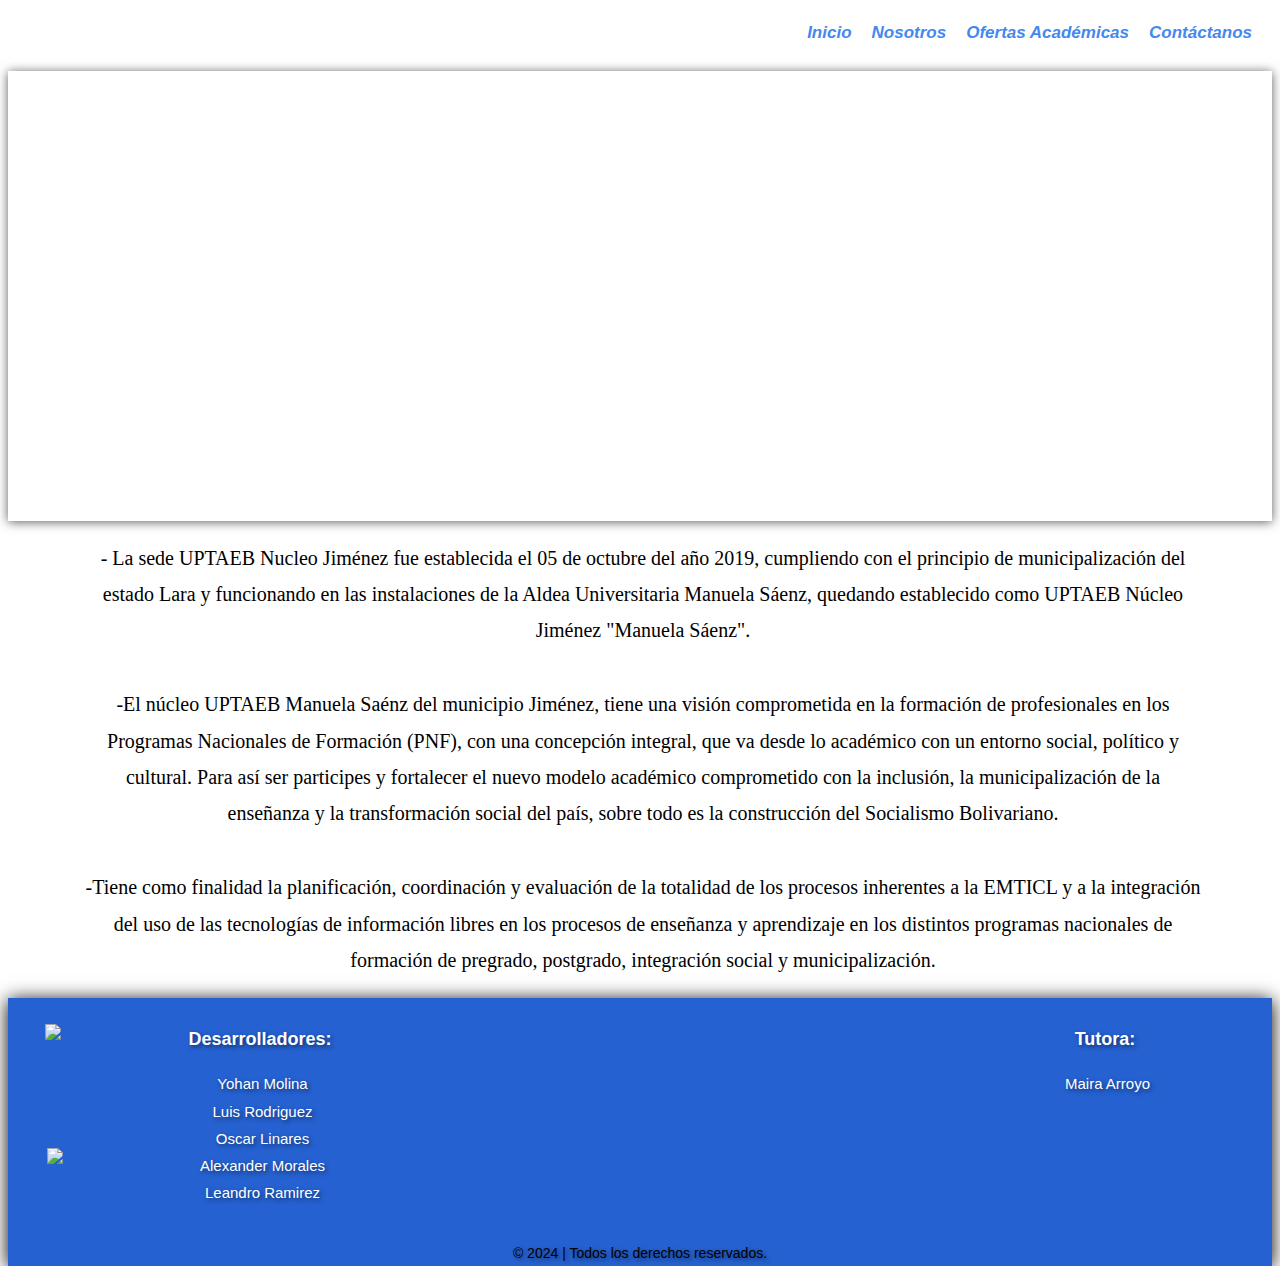
==== about.html @ 74e93ced "Add files via upload" ====
<!DOCTYPE html>
<html lang="en">

    <!-- Basic -->
    <meta charset="utf-8">
    <meta http-equiv="X-UA-Compatible" content="IE=edge">   
   
    <!-- Mobile Metas -->
    <meta name="viewport" content="width=device-width, initial-scale=1">
 
     <!-- Site Metas -->
    <title>UPTAEB- ALDEA UNIVERSITARIA “MANUELA SÁENZ"</title>  
    <meta name="keywords" content="">
    <meta name="description" content="">
    <meta name="author" content="">

    <!-- Site Icons -->
    <link rel="shortcut icon" href="images/favicon.ico" type="image/x-icon" />
    <link rel="apple-touch-icon" href="images/apple-touch-icon.png">
    <script src="https://kit.fontawesome.com/eb496ab1a0.js" crossorigin="anonymous"></script>

    
    <!-- Site CSS -->
    <link rel="stylesheet" href="styles.css">
   

</head>
<body class="host_version"> 

<!-- Start header -->  
    <header>  
        <input class="header__checkbox" type="checkbox" id="open-menu">   
        <label for="open-menu" class="header__open-nav-button" role="button">=</label>  
        <nav class="header__nav">  
            <div class="container-fluid">  
                <a class="navbar-brand" href="index.html">  
                    <img class="logo1" src="images/logo.png" alt="" />  
                    <div class="logo2">  
                        <img class="logo2" src="images/logo2.jpg" alt="">  
                    </div>  
                </a>  
                <ul class="header__nav-list">  
                    <li class="header__nav-item"><a href="index.html" title="Inicio">Inicio</a></li>  
                    <li class="header__nav-item"><a href="about.html" title="Nosotros">Nosotros</a></li>  
                    <li class="header__nav-item">  
                        <a href="#"  title="Ofertas Académicas">Ofertas Académicas</a>  
                        <ul class="dropdown">  
                            <li><a class="dropdown-item dropdown-item1" href="pnf-deporte.html" title="PNF Deporte">PNF Deporte</a></li>  
                            <li><a class="dropdown-item dropdown-item2" href="pnf-informatica.html" title="PNF Informática">PNF Informática</a></li>  
                            <li><a class="dropdown-item dropdown-item3" href="pnf-administracion.html" title="PNF Administración">PNF Administración</a></li> 
                            <li><a class="dropdown-item dropdown-item4" href="pnf-agroalimentacion.html" title="PNF Agroalimentación">PNF Agroalimentación</a></li>
                            <li><a class="dropdown-item dropdown-item5" href="pnf-contaduria.html" title="PNF Contaduría Pública">PNF Contaduría Pública</a></li>
                        </ul>  
                    </li>  
                    <li class="header__nav-item"><a href="contact.html" title="Contáctanos">Contáctanos</a></li>
                </ul>  
            </div>  
        </nav>  
        <div class="logo1-cel">  
            <a class="navbar-brand" href="index.html">
            <img class="logo1-cel" src="images/logo.png" alt="" />
            </a>
        </div>    
    </header>  
    <!-- End header -->


<!-- banner -->
<section class="banner6 ">
    <div class="banner-content">
</div>
</section>


<!-- perfil egresado -->
<section class="nosotros">
    <div class="nosotros-content">
        <img class="icono-book-nosotros" src="images/icono book.png" alt="">
        <p>- La sede UPTAEB Nucleo Jiménez fue establecida el 05 de octubre del año 2019, cumpliendo con el principio de municipalización del estado Lara y funcionando en las instalaciones de la Aldea Universitaria 
            Manuela Sáenz, quedando establecido como UPTAEB Núcleo Jiménez "Manuela Sáenz".
        </p>
        <img class="imgbanner" src="images/banner7.jpg" alt="">
        <img class="icono-book-nosotros" src="images/icono book.png" alt="">
         <p>-El núcleo UPTAEB Manuela Saénz del municipio Jiménez, tiene una visión comprometida en la formación de profesionales en los Programas Nacionales de Formación (PNF), con una concepción integral, que va desde lo académico con un entorno social, político y cultural. Para así ser participes y fortalecer el nuevo modelo académico comprometido con la inclusión, la municipalización de la enseñanza y la transformación social del país, sobre todo es la construcción del Socialismo Bolivariano.
        </p>
        <img class="imgbanner" src="images/banner9.jpg" alt="">
        <img class="icono-book-nosotros" src="images/icono book.png" alt="">
          <p>  -Tiene como finalidad la planificación, coordinación y evaluación de la totalidad de los procesos inherentes a la EMTICL y a la integración del uso de las tecnologías de información libres en los procesos de enseñanza y aprendizaje en los distintos programas nacionales de formación de pregrado, postgrado, integración social y municipalización.
        </p>
    </div>    


    <!-- footer -->     
        <footer>  
            <div class="container">  
                <div class="row">  
                    <div class="col devs">  
                        <h3>Desarrolladores:</h3>  
                        <p>Yohan Molina<br>Luis Rodriguez<br>Oscar Linares<br>Alexander Morales<br>Leandro Ramirez</p>  
                    </div>  
                    <div class="col">  
                        <img class="footerlogo" src="images/logo-para-footer.png">  
                    </div>  
                    <div class="col2">  
                        <img class="footerlogo2" src="images/logo-para-footer-2.png">  
                    </div>  
                    <div class="col tutor">  
                        <h3>Tutora:</h3>
                        <p>Maira Arroyo</p>
                    </div>  
                </div>  
                <p class="copyright">&copy; 2024 | Todos los derechos reservados.</p>  
            </div>  
        </footer>  
</body>
</html>
---- styles.css ----
* {
	font-family: "Rubik", sans-serif;
}

body {
	background-color: #
}
 

 /*------------------------------------------------------------------
    HEADER
-------------------------------------------------------------------*/
/* Cuerpo del header*/

.header {
 background-color: #fff;  
 display: flex;  
 justify-content: space-between;  
 align-items: center;  
 position: relative;  
 z-index:10;  
 text-align: center;  
 font-size: 20px;  
}  

.header__open-nav-button {  
    position: fixed; /* Para que se mantenga en la esquina */  
    top: 20px; /* Ajusta la posición vertical según sea necesario */  
    right: 20px; /* Ajusta la posición horizontal según sea necesario */  
    font-size: 3rem; /* Estilo para el botón */  
    font-weight:600;  
    z-index: 15; /* Asegura que esté sobre el menú */  
    cursor: pointer; /* Cambiar el cursor al pasar sobre el botón */  
    background-color: transparent; /* Fondo transparente */  
    border: none; /* Sin borde */  
    color: #48e; /* Color del botón */  
}  

.header__nav {  
    display: none; /* Oculto por defecto */  
    background-color: rgba(255, 255, 255, 0.9);   
    position: fixed;  
    height: 100vh;    
    width: 100vw;    
    top: 0;  
    left: 0;  
    z-index: 10;     
    flex-direction: column;   
    align-items: center;   
    justify-content: center;
    font-size: 17px;
    font-weight: bold;
    font-style: oblique;
}  

.header__nav-list {  
    display: flex;  
    flex-direction: column;  
    height: auto;   
    margin: 0;   
    justify-content: center;   
}   

.header__open-nav-button:hover {  
    color: #000; /* Cambiar color al pasar el cursor */  
}  

/* Mostrar menú al hacer clic */  
.header__checkbox:checked ~ .header__nav {  
    display: flex;  
}   

.header__checkbox {  
 display: none;  
}  


.header__nav-item { 
  margin: 10px 0; /* Añadir espacio entre los elementos */  
 list-style: none;  
 position: relative; /* Establecer posición relativa para el dropdown */  
 align-items: center;
 justify-content: center;

}  

.header__nav-item a {  
 color: #48e;  
 text-decoration: none;  
}  

.header__nav-item :is(:hover, :active) {  
 text-decoration: none;  
}  

.container-fluid {
  display: flex; /* Usa flexbox para el diseño horizontal */
  justify-content: space-between; /* Distribuye el espacio entre el logotipo y el menú */
  align-items: center; /* Alinea los elementos verticalmente en el centro */
}

.logo1{
  margin-top: -1px;
  margin-left: 20px;
}
.logo2{
  margin-top: -44px;
  margin-left: 60px;
  width: 77%;
}

.logo1-cel  {
  display: none;
}


/* Estilos para el dropdown */  
.dropdown { 
  font-size: 14px;
 font-weight: bold;
 font-style: oblique;
 display: none; /* Ocultar el dropdown por defecto */  
 position: absolute;  /* Posicionar el dropdown */  
 top: 100%; /* Colocar debajo del elemento padre */  
 left:0;  
 background-color: hsla(0, 0%, 100%, 0.979); /* Fondo blanco */  
 box-shadow:02px 8px rgba(0,0,0,0.1); /* Sombra */  
 z-index:1; /* Asegurar que se superponga */  
 padding: 10px;
 width: 180px;
}  

.header__nav-item:hover .dropdown {  
 display: block; /* Mostrar el dropdown al hacer hover */  
}  

.dropdown li {  
 list-style: none;  
}  

.dropdown li a {  
 color: #48e; /* Color del texto del dropdown */  
 padding:10px; /* Espaciado para los enlaces del dropdown */  
 display: block; /* Hacer que los enlaces ocupen todo el ancho */  
}  

.dropdown-item1:hover{
  background: #02af45;
  color: white;
}
.dropdown-item2:hover{
  background: #E41818;
  color: white;
}

.dropdown-item3:hover{
  background: #001aff;
  color: white;
}

.dropdown-item4:hover{
  background: #720000;
  color: white;
}

.dropdown-item5:hover{
  background: #0DE235;
  color: white;
}

.header__nav-list {
  justify-content: space-evenly;
 
}


/*------- header queries----------*/  
/* Media query para tabletas y pantallas más pequeñas */  

@media (max-width:900px) {  
 .logo1 {  
 width:50px; /* Tamaño más pequeño para pantallas entre600px y900px */  
 margin-left:200px; /* Margen izquierdo reducido */  
 }

 .logo2 {  
 display: none;
 }  
}  

/* Media query para móviles */  
@media (max-width:600px) {  
 .logo1 {  
 display: none;
 }  

 .logo2 {  
 display: ;
 }
 
.logo1-cel  {
  width: 40%;
  margin-left: 9px;
  margin-top: 10px;
  display: block !important;
}

 .header__nav {
  background: #ff0;
 }

 .header__nav {  
        background-color: rgba(255, 255, 255, 0.9);
    } 
}  



@media (min-width:599px) {
 .header__nav {  
 display: block;  
 position: static;  
 height: auto;  
 width: auto;  
 justify-content: space-between;  
 z-index: 1;
 }  

 .header__nav-list {  
 flex-direction: row;  
 height: auto;  
 width: auto;  
 gap:20px;  
 margin-right:20px;  
 }  

 .header__open-nav-button {  
 display: none;  
 }  
}

@media (max-width:1200px) {  
  .logo1 {
    margin-left: 25px;
    width: 55px;
  }
}  

@media (min-width: 901px) and (max-width: 1024px) {
    .header__nav {
          flex-direction: column;   
    align-items: center;   
    justify-content: center;
    font-size: 17px;
    font-weight: bold;
    font-style: oblique;
    }

    .header__nav-list {
      font-size: 18px;
      margin-left: 20px;
    }
  
}

 

/*------------------------------------------------------------------
    Esqueleto
-------------------------------------------------------------------*/

body {

  height: 100%;
  overflow: scroll;
  color: #000000;
  font-size: 14px;
  font-family: 'Rubik', sans-serif;
  line-height: 1.80857;
}



html, body{

  height: 100%;
  } 
h1,
h2,
h3,
h4,
h5,
h6 {
  margin: 0
}

h1 {
font-size: 24px
}

h2 {
font-size: 22px
}

h3 {
font-size: 18px
}

h4 {
font-size: 16px
}

h5 {
font-size: 14px
}

h6 {
font-size: 13px
}

h1 a,
h2 a,
h3 a,
h4 a,
h5 a,
h6 a {
color: #ffffff;
text-decoration: none!important;
opacity: 1
}

a,
.btn {
text-decoration: none !important;
outline: none !important;
-webkit-transition: all .3s ease-in-out;
-moz-transition: all .3s ease-in-out;
-ms-transition: all .3s ease-in-out;
-o-transition: all .3s ease-in-out;
transition: all .3s ease-in-out;
}








/* Estilo del Footer */
footer {
  background-color: #f5f5f5; /* Define el color de fondo del pie de página */
  padding: 20px; /* Agrega espacio superior e inferior al pie de página */
  text-align: center; /* Alinea el contenido del pie de página al centro */
}



/*------------------------------------------------------------------
    Estilo del título de las subpáginas banner
-------------------------------------------------------------------*/

.banner1{
  margin-top: 1%;
  background-image:url(images/banner\ informatica.png);
  background-position: center;
  background-size: cover;
  height: 50%;
  box-shadow: 0px 1px 10px rgba(0, 0, 0, 0.64);
 

}
.banner2{
  margin-top: 1%;
  background-image:url(images/banner2.jpg);
  background-position: center;
  background-size: cover;
  height: 50%;
  box-shadow: 0px 1px 10px rgba(0, 0, 0, 0.64);
}
.banner3{
  margin-top: 1%;
  background-image:url(images/banner3.jpg);
  background-position: center;
  background-size: cover;
  height: 50%;
  box-shadow: 0px 1px 10px rgba(0, 0, 0, 0.64);
}
.banner4{
  margin-top: 1%;
  background-image:url(images/banner4.png);
  background-position: center;
  background-size: cover;
  height: 50%;
  box-shadow: 0px 1px 10px rgba(0, 0, 0, 0.64);
}
.banner5{
  margin-top: 1%;
  background-image:url(images/banner5.png);
  background-position: center;
  background-size: cover;
  height: 50%;
  box-shadow: 0px 1px 10px rgba(0, 0, 0, 0.64);
}

.banner6{
  margin-top: 1%;
  background-image:url(images/banner6.jpg);
  background-position: center;
  background-size: cover;
  height: 50%;
  box-shadow: 0px 1px 10px rgba(0, 0, 0, 0.64);
}

.banner8{
  margin-top: 1%;
  background-image:url(images/banner8.jpg);
  background-position: center;
  background-size: cover;
  height: 50%;
  box-shadow: 0px 1px 10px rgba(0, 0, 0, 0.64);
}

.imgbanner{
  margin-top: 3%;
  width: 100%;
  position: relative;
    box-shadow: 0px 1px 10px rgba(0, 0, 0, 0.64);
}

.banner-content h1{
  font-size: 42px;
  color: #ffffff;
  text-align: center;
  font-style: italic;
  -webkit-animation: text-focus-in 0.5s cubic-bezier(0.550, 0.085, 0.680, 0.530) both;
  animation: text-focus-in 0.5s cubic-bezier(0.550, 0.085, 0.680, 0.530) both;
}
.banner-content h2{
  font-size: 38px;
  color: rgb(255, 255, 255);
  text-align: center;
  font-style: italic;
  -webkit-animation: text-focus-in 0.7s cubic-bezier(0.550, 0.085, 0.680, 0.530) both;
  animation: text-focus-in 0.7s cubic-bezier(0.550, 0.085, 0.680, 0.530) both;
}
.banner-content p {
  font-size: 20px;
  color: #ffffff;
  text-align: center;
}
.subpagina-content h1{
  margin-top: 180px;
  font-size: 30px;
  color: #ffffff;
  text-align: center;
}
.subpagina-content h2{
  margin-top: 180px;
  font-size: 30px;
  color: #ffffff;
  text-align: center;
  -webkit-animation: text-focus-in 0.8s cubic-bezier(0.550, 0.085, 0.680, 0.530) both;
  animation: text-focus-in 0.8s cubic-bezier(0.550, 0.085, 0.680, 0.530) both;
}

@media (max-width:900px) {  

}  

/* Media query para móviles */  
@media (max-width:600px) {  

.banner1, .banner2, .banner3, .banner4, .banner5{
height: 185px;
background-position: initial;
margin-top: 6%;
} 

.banner8, .banner6{
height: 185px;
background-position: initial;
margin-top: 4%;
}

.imgbanner{
width: 100%;
margin-top: 8%;
height: 155px;
}
}  

@media (min-width: 768px) and (max-width: 1024px){
.banner6{
  width: 100%;
  height: 180px;
  margin-top: 4%;
}

.banner8{
width: 100%;
  height: 220px;
  margin-top: 4%;
}

 .banner1, .banner2, .banner3{
height: 300px;
background-position: initial;
margin-top: 6%;
width: 100%;
} 

.banner4, .banner5 {
  width: 100%;
  height: 300px;
}



}


/*------------------------------------------------------------------
    Estilo las subpáginas 
-------------------------------------------------------------------*/


.icono-book{
  position: relative;
  margin-left: 10px;
  margin-top: -50px;
  width: 65px;

}
.icono-book-nosotros{
  position: relative;
  margin-left: 10px;
  margin-top: 80px;
  width: 65px;
}
.perfil-egresado-content h1{
  margin-top: -50px;
  margin-left: 60px;
  position: relative;
  font-style: italic;
  font-family: cursive;
  font-size: 25px;
  
}


.h2-administracion{
 margin-left: 80px;
  margin-top: 100px;
  color: darkred;
  font-style: italic;
  font-size: 20px;
  position: relative;
  text-decoration: underline;
}

.h3-administracion{
  margin-left: 600px;
  margin-top: 100px;
  color: #A70606;
  font-style: italic;
  font-size: 20px;
  position: relative;
    text-decoration: underline;
}
.h3-administracion2{
  margin-left: 950px;
  margin-top: 20px;
   color: #A70606;
  font-style: italic;
  font-size: 20px;
  position: relative;
    text-decoration: underline;
  }

.h3-administracion3{
  margin-left: 350px;
  margin-top: -314px;
  color: #A70606;
  font-style: italic;
  font-size: 20px;
  position: relative;
    text-decoration: underline;
  }


.h2-agro{
  margin-left: 80px;
  margin-top: 100px;
  color: #0DE235;
  font-style: italic;
  font-size: 20px;
  position: relative;
text-decoration: underline;
}

.h3-agroalimentacion{
  margin-left: 600px;
  margin-top: 100px;
  color: #0DE235;
  font-style: italic;
  font-size: 20px;
  position: relative;
    text-decoration: underline;
}

.h3-agroalimentacion2{
  margin-left: 950px;
  margin-top: 20px;
   color: #0DE235;
  font-style: italic;
  font-size: 20px;
  position: relative;
    text-decoration: underline;
  }

  .h3-agroalimentacion3{
  margin-left: 350px;
  margin-top: -314px;
  color: #0DE235;
  font-style: italic;
  font-size: 20px;
  position: relative;
    text-decoration: underline;
  }

.h2-contaduria{
  margin-left: 80px;
  margin-top: 100px;
  color: #E31616;
  font-style: italic;
  font-size: 20px;
  position: relative;
  text-decoration: underline;
}

.h3-contaduria{
  margin-left: 600px;
  margin-top: 100px;
  color: #E31616;
  font-style: italic;
  font-size: 20px;
  position: relative;
    text-decoration: underline;
}

.h3-contaduria2{
  margin-left: 950px;
  margin-top: 20px;
  color: #E31616;
  font-style: italic;
  font-size: 20px;
  position: relative;
    text-decoration: underline;
  }

  .h3-contaduria3{
  margin-left: 350px;
  margin-top: -314px;
  color: #E31616;
  font-style: italic;
  font-size: 20px;
  position: relative;
    text-decoration: underline;
  }

.h2-deporte{
 margin-left: 80px;
  margin-top: 100px;
  color: green;
  font-style: italic;
  font-size: 20px;
  position: relative;
text-decoration: underline;
}
.h3-deporte{
  margin-left: 600px;
  margin-top: 100px;
  color: green;
  font-style: italic;
  font-size: 20px;
  position: relative;
    text-decoration: underline;
}
.h3-deporte2{
  margin-left: 950px;
  margin-top: 80px;
color: green;
  font-style: italic;
  font-size: 20px;
  position: relative;
    text-decoration: underline;
  }

.h3-deporte3{
  margin-left: 350px;
  margin-top: -314px;
  color: green;
  font-style: italic;
  font-size: 20px;
  position: relative;
    text-decoration: underline;
  }

.h2-informatica{
  margin-left: 80px;
  margin-top: 100px;
  color: #0059ff;
  font-style: italic;
  font-size: 20px;
  position: relative;
  text-decoration: underline;
}

.h3-informatica{
    margin-left: 600px;
  margin-top: 100px;
  color: #0059ff;
  font-style: italic;
  font-size: 20px;
  position: relative;
    text-decoration: underline;
}

.h3-informatica2{
  margin-left: 950px;
  margin-top: 20px;
  color: #0059ff;
  font-style: italic;
  font-size: 20px;
  position: relative;
    text-decoration: underline;
}

.h3-informatica3{
  margin-left: 350px;
  margin-top: -314px;
  color: #0059ff;
  font-style: italic;
  font-size: 20px;
  position: relative;
    text-decoration: underline;
  }

.imgcev-d, .imgcev-i, .imgcev-a, .imgcev-ag, .imgcev-c{
   margin-left: 820px;
   box-shadow: 0 5px 15px rgba(3, 89, 92, .5);
}

.imgprector{
   margin-left: 220px;
   box-shadow: 0 5px 15px rgba(3, 89, 92, .5);
}


.perfil-egresado-content p{
font-family: cursive;
font-size: 20px;
margin-left: 70px;
margin-right: 70px;
text-align: center;
}

.perfil-egresado-content li{
font-family: cursive;
font-size: 20px;
margin-top: 20px;
margin-left: 70px;
margin-right: 70px;
text-align: center;
}

.nosotros-content p{
font-family: cursive;
  font-size: 20px;
  margin-top: -70px;
margin-left: 76px;
margin-right: 70px;
  text-align: center;
}

.h1-ubicacion{
   margin-left: 650px;
  margin-top: 100px;
  color: #0059ff;
  font-style: italic;
  font-size: 25px;
  position: relative;
  text-decoration: underline;
}

.ubicacionimg{
margin-left: 400px;
}

.nosotros-content{
    background: url('images/dottet_bg.png');
  background-size: cover;
  background-position: center bottom;
}
.perfil-egresado-content{
  background: url('images/dottet_bg.png');
  background-size: cover;
  background-position: center bottom;
}

.container-contact{
  background: url('images/dottet_bg.png');
  background-size: cover;
  background-position: center bottom;
}


/*------- header queries----------*/  
/* Media query para tabletas y pantallas más pequeñas */  
@media (max-width: 599px) {  
.icono-book{
  position: relative;
  margin-left: 10px;
  margin-top: -60px;
  width: 65px;
   }


.h1-ubicacion{
  margin-left: 130px;
  margin-top: 100px;
  font-size: 22px;
}

.ubicacionimg{
 margin-left: 3px;
 width:97%; /* Hace que el iframe ocupe el100% del ancho */  
 height:250px; /* Altura fija para el iframe */  
 border:0; /* Elimina el borde del iframe */
}

}
 


@media (max-width:600px) {  
 .perfil-egresado-content p{
font-size: 15px;
margin-left: 65px;

}

.perfil-egresado-content li{
font-size: 15px;
margin-left: 35px;
align-items: center;
}

.ImgFases-d {
    margin-left: 40px !important;
  margin-top: 3%  !important;
  width: 80%  !important;
  height: 30%  !important;
}
.imgcev-d{
   margin-left: 200px;
   margin-bottom: 163px;
   width: 40%;
   box-shadow: 0 5px 15px rgba(3, 89, 92, .5);
}

.imgcev-i, .imgcev-a, .imgcev-c , .imgcev-ag{
   margin-left: 200px !important ;
   margin-bottom: 167px !important;
   width: 40%  !important;
   box-shadow: 0 5px 15px rgba(3, 89, 92, .5);
}



.ImgFases-d {
  margin-left: 90px !important;
  margin-top: 3% !important;
  width: 70% !important;
  height: 30% !important;
}

.ImgFases-i {
    margin-left: 40px !important;
  margin-top: 3% !important;
  width: 80% !important;
  height: 30% !important;
}

.ImgFases-a {
      margin-left: 40px !important;
  margin-top: 3% !important;
  width: 80% !important;
  height: 30% !important;
}

.ImgFases-ag {
        margin-left: 40px !important;
  margin-top: 3% !important;
  width: 80% !important;
  height: 30% !important;
}


.imgprector{
  margin-bottom: 1px;
   margin-left: 15px;
   width: 40%;
   box-shadow: 0 5px 15px rgba(3, 89, 92, .5);
}
.h3-deporte2{
  margin-left: 210px;
  margin-top: 100px;
  }

.h3-deporte3{
  margin-left: 35px;
  margin-top: -314px;
  }

.h3-deporte{
  margin-left: 90px;
  margin-top: 100px;
  font-size: 20px;
}




/* DEPORTE, INFORMÁTICA, ADMINISTRACIÓN  & AGRO*/
.h3-deporte, .h3-informatica, .h3-administracion, .h3-agroalimentacion{
  margin-left: 77px;
  margin-top: 100px;
  font-size: 20px;
}



.h3-informatica2, .h3-administracion2, .h3-agroalimentacion2{
  margin-left: 230px;
  margin-top: 80px;
  margin-bottom:1px;
  font-size: 17px;
  }

.h3-informatica3, .h3-administracion3, .h3-agroalimentacion3{
  margin-left: 40px;
  margin-top: -314px;
  font-size: 17px;
  }



/* CONTADURÍA PÚBLICA */
.h3-contaduria{
  margin-left: 85px;
  margin-top: 100px;
  font-size: 20px;
}
  

.h3-contaduria2{
  margin-left: 230px;
  margin-top: 80px;
  margin-bottom:1px;
  font-size: 17px;
   }

.h3-contaduria3{
  margin-left: 45px;
  margin-top: -314px;
  font-size: 17px;
  }


}





/* Media query para móviles */
@media (max-width:900px) {  

  .imgprector{
margin-top: -1px ;
}

.ImgFases-c{
  margin-left: 50px !important;
  margin-top: 3% !important;
  width: 80% !important;
  height: 30% !important;
}


 .perfil-egresado-content p{
font-size: 15px;
margin-left: 70px;

}

.perfil-egresado-content li{
font-size: 15px;
margin-left: 45px;
align-items: center;
}

.imgcev-d{
   margin-left: 200px !important;
   margin-bottom: 160px !important;
   width: 40% !important;
}

.imgcev-i, .imgcev-a,  .imgcev-c{
   margin-left: 215px ;
   margin-bottom: 155px ;
   width: 40% ;
}
.h3-deporte2{
  margin-left: 225px !important;
  margin-top: 100px !important;
  }

.h3-contaduria2{
  margin-left: 220px !important;
  margin-top: 80px !important;

   }

}













@media (min-width: 768px) and (max-width: 1024px) {

.imgcev-d{
   margin-left: 400px !important;
   margin-bottom: 50px !important;
   width: 40% !important;
}

.h3-contaduria, .h3-informatica , .h3-administracion, .h3-agroalimentacion  {
  margin-left: 230px;
}

.h3-contaduria2, .h3-informatica2 , .h3-administracion2, .h3-agroalimentacion2 {
    margin-left: 500px !important;
  margin-top: 80px !important;
}

.h3-contaduria3, .h3-informatica3 , .h3-administracion3, .h3-agroalimentacion3{
  margin-left: 118px;
  margin-top: -314px;
  }

.icono-book{
  position: relative;
  margin-left: 10px;
  margin-top: -60px;
  width: 65px;
   }

.h3-deporte{
  margin-left: 280px;
  margin-top: 100px;
  font-size: 20px;
}

.ImgFases-d {
  margin-left: 180px;
  margin-top: 3%;
  width: 50%;
  height: 30%;
}

.h3-deporte2{
  margin-left: 500px !important;
  margin-top: 80px !important;
  }

.h3-deporte3{
  margin-left: 118px;
  margin-top: -314px;
  }


.ImgFases-d, .ImgFases-i, .ImgFases-a, .ImgFases-ag{
  margin-left: 70px !important;
  margin-top: 3% !important;
  width: 80% !important;
  height: 30% !important;
}


.imgcev-d, .imgcev-i, .imgcev-a, .imgcev-ag, .imgcev-c{
   margin-left: 430px;
   margin-bottom: 40px;
   width: 40%;
   box-shadow: 0 5px 15px rgba(3, 89, 92, .5);
}

.imgprector{
   margin-left: 19px;
   width: 40%;
   box-shadow: 0 5px 15px rgba(3, 89, 92, .5);
}



.h1-ubicacion{
   margin-left: 344px;
  margin-top: 100px;
  font-size: 25px;
}

.ubicacionimg{
margin-left: 90px;
margin-bottom: 12px;
}
}  


.icono-book1, .icono-book2, .icono-book3, .icono-book4 ,.icono-book5{
  position: relative;
  margin-left: 10px;
  margin-top: -60px;
  width: 65px;
   }

/*------------------------------------------------------------------
    Carrusel
-------------------------------------------------------------------*/
.slider-frame{
  width: 100%;
    height: auto;
    overflow: hidden;
}

.slider-frame ul{
  display: flex;
  padding: 0;
  width: 400%;
  animation: slide 20s infinite alternate ease-in-out;
}

.slider-frame li {
  width: 100%;
  list-style: none;

}

.slider-frame, .slider-img {
  width: 100%;
 }

.h1-carrusel{
  position: absolute;
  margin-top: -50%;
  margin-left: 33%;
  color: #FFFFFF;
  font-size: 50px;
font-family:cursive;
font-style: italic;
font-weight: bold;
text-shadow: 2px 2px 4px rgba(0, 0, 0, 0.5);
}

.h1-carrusel2{
  position: absolute;
  margin-top: -45%;
  margin-left: 35%;
  color: #FFFFFF;
  font-size: 50px;
font-family:cursive;
font-style: italic;
font-weight: bold;
text-shadow: 2px 2px 4px rgba(0, 0, 0, 0.5);

}


/*------- Carrusel queries----------*/  
/* Media query para tabletas y pantallas más pequeñas */  
/* Media query para móviles */  
@media (max-width: 599px) {  
   .slider-frame ul {  
       margin-top: 35px; /* Ejemplo de estilo específico para móviles */  
   }  

   .h1-carrusel {  
       margin-top: -50%;  
       margin-left: 24%;  
       font-size: 20px; /* Cambia el tamaño de fuente si es necesario */  
   }  

   .h1-carrusel2 {  
       margin-top: -42%;  
       margin-left: 26%;  
       font-size: 20px; /* Cambia el tamaño de fuente si es necesario */  
   }  
}  

@media (min-width: 600px) and (max-width: 900px) {  
   .slider-frame ul {
    margin-top: 25px;
}  

.h1-carrusel{
  margin-top: -50%;
  margin-left: 30%;
  font-size: 30px;
}

.h1-carrusel2{
  margin-top: -42%;
  margin-left: 32%;
  font-size: 30px;  
   }  
}  

@media (min-width: 901px) and (max-width: 1024px) {  
   .slider-frame ul {  
       margin-top: 25px;  
   }  

.h1-carrusel{
  margin-top: -50%;
  margin-left: 30%;
  font-size: 34px;
}

.h1-carrusel2{
  margin-top: -42%;
  margin-left: 32%;
  font-size: 34px;  
   }  
}  




/*------------------------------------------------------------------
    FASES
-------------------------------------------------------------------*/
.ImgFases{
  margin-left: 350px;
  margin-top: 3%;
  width: 50%;
  height: 60%;
  position: relative;
}



.ImgFases-d {
  margin-left: 350px;
  margin-top: 3%;
  width: 50%;
  height: 60%;
  position: relative;
}




/*------------------------------------------------------------------
    FOOTER
-------------------------------------------------------------------*/
.footerlogo{
width: 70%;
margin-left: -920px;

}

.footerlogo2{
width: 30%;
margin-top: 150px;
margin-left: -1465px;
position: relative;

}


footer {
    background-color: #2561D0;
    padding: 0px 0;
    text-shadow: 2px 2px 4px rgba(0, 0, 0, 0.5);
        box-shadow: 0px 2px 18px rgba(0, 0, 0, 80.98);
}

.container {
    max-width: 1140px;
    margin: 0 auto;
}

.row {
    display: flex;
    justify-content: space-between;
}

.col {
    flex: 1;
    padding: 0 20px;
    color: white;
    margin-top: 25px;
}

.col2 {
    flex: 1;
    padding: 0 0px;
    color: white;
}

.col h3{
  margin-left: 85px;
}

.col p{
  font-size: 15px;
margin-left: 90px;
}
.social-icons {
    list-style: none;
    padding: 0;
    display: flex;
}

.social-icons li {
    margin-right: 10px;
}

.copyright {
    text-align: center;
    margin-top: 20px;
}


/* FOOTER QUERY's */
@media (min-width:901px) and (max-width:1024px) {  
 .footerlogo {  
 width:50%; /* Ajustar el tamaño de la imagen */  
 margin-left:-480px; /* Quitar el margen para centrar */  
 display: block; /* Mostrar como bloque */  
 }  

 .footerlogo2 {  
 width:20%; /* Ajustar el tamaño de la segunda imagen */  
 margin-left: -280px; /* Quitar el margen para centrar */ 
 margin-top: -20px;
 }  

 .row {  
 flex-direction: row; /* Mantener la fila */  
 flex-wrap: wrap; /* Permitir el wrap */  
 justify-content: center; /* Centrar las columnas */  
 }  

 .col, .col2 {  
 flex-basis:45%; /* Asegura que ocupen el45% del ancho */  
 padding:10px; /* Espacio interno */  
 }  

 .col h3, .col p{  
 margin-left:200px; /* Quitar el margen */  
 margin-top: 10px;
 }  
}  




/* Estilos para pantallas menores a599px */  
@media (max-width:599px) {  
 .footerlogo {  
  display: none;  
 width:50%; /* Hacer la imagen más grande */  
 margin-left:30px; /* Quitar margen */  
 margin-top: -300px;
 }  

 .footerlogo2 {  
  display: none;  
 width:30%; /* Hacer la segunda imagen más grande */  
 margin-top: -290px; /* Cambiar el margen superior */  
 margin-left: 100px; /* Quitar margen */  
 }  

 .row {  
 flex-direction: column; /* Cambiar a columna */  
 align-items: center; /* Centrar los elementos */  
 text-align: center; /* Centrando texto */  
 }  

 .col, .col2 {  
 flex-basis:100%; /* Hacer que cada columna ocupe el100% */  
 padding:10px; /* Espacio interno */  
 margin-bottom:20px; /* Espacio entre secciones */  
 }  

 .col h3, .col p{  
 font-size: 10px;
 margin-left:80px; /* Quitar el margen */  
 margin-top: 10px;
 }  

 .tutor h3{
margin-top: -300px;
margin-left: 220px;
 }

 .tutor p{
margin-top: 10px;
margin-left: 220px;
 }

 .devs h3{
margin-left: -120px;
 }

 .devs p{
margin-left: -120px;
 }

}  

/* Estilos para pantallas entre600px y900px */  
@media (min-width:600px) and (max-width:900px) {  
 .footerlogo {  
   display: none;  
 width:60%; /* Ajustar tamaño de imagen */  
 margin-left:0;  
 }  

 .footerlogo2 {  
   display: none;  
 width:40%; /* Ajustar tamaño de la imagen */  
 margin-left:0;  
 }  

 .row {  
 flex-direction: row; /* Mantener la disposición en fila */  
 justify-content: center; /* Centrar las columnas */  
 }  

 .col, .col2 {  
 flex-basis:45%; /* Como en el anterior media query */  
 padding:10px; /* Espacio interno */  
 }  

 .col h3, .col p {  
 margin-left:0; /* Quitar margen */  
 } 

 .tutor h3{
margin-top: -240px;
margin-left: 110px;
 }

 .tutor p{
margin-top: 10px;
margin-left: 110px;
 }

 .devs h3{
margin-left: -120px;
 }

 .devs p{
margin-left: -120px;
 }

}


/*------------------------------------------------------------------
    animacion de texto
-------------------------------------------------------------------*/

@-webkit-keyframes text-focus-in {
  0% {
    -webkit-filter: blur(12px);
            filter: blur(12px);
    opacity: 0;
  }
  100% {
    -webkit-filter: blur(0px);
            filter: blur(0px);
    opacity: 1;
  }
}
@keyframes text-focus-in {
  0% {
    -webkit-filter: blur(12px);
            filter: blur(12px);
    opacity: 0;
  }
  100% {
    -webkit-filter: blur(0px);
            filter: blur(0px);
    opacity: 1;
  }
}

/*------------------------------------------------------------------
    animacion de fases
-------------------------------------------------------------------*/

@-webkit-keyframes fade-in {
  0% {
    opacity: 0;
  }
  100% {
    opacity: 1;
  }
}
@keyframes fade-in {
  0% {
    opacity: 0;
  }
  100% {
    opacity: 1;
  }
}







@keyframes slide {
  0% {margin-left: 0;}
  20% {margin-left: 0;}
  
  25% {margin-left: -100%;}
  45% {margin-left: -100%;}
  
  50% {margin-left: -200%;}
  70% {margin-left: -200%;}
  
  75% {margin-left: -300%;}
  100% {margin-left: -300%;}
}


/*------------------------------------------------------------------
    Contactos
-------------------------------------------------------------------*/
 
  

.container-contact{  
  margin-top: 10%;
  display: flex;  
  flex-direction: column;  
  align-items: center;  
}  

.row {  
  display: flex;  
  justify-content: center;  
  margin: 20px 0;
}

.card {  
  position: relative;  
  width: 200px;  
  height: 400px;  
  background: #fff;  
  border-radius: 5px;  
  overflow: hidden;
transition: .5s;
margin: 20px;
}  

.card:hover {
box-shadow: 0 5px 15px rgba(3, 89, 92, .5);
transform: translateY(-15px);
}

.card .head {  
  height: 125px;  
  width: 100%;  
  position: relative;  
}  

.card .head .circle {  
  position: absolute;  
  width: 200px;  
  height: 200px;  
  border-radius: 50%; 
  bottom: 0;  
}  

.card .head .img {  
  width: 100px;  
  height: 100px;  
  position: absolute;  
  background: #fff;   
  padding: 5px;  
  border-radius: 50%;  
  bottom: -25%;  
  left: 50%;  
  transform: translate(-50%);  
}  

.card .head .img img {
  width: 100%;  
  height: 100%;  
  border-radius: 50%;  
  object-fit: cover;
}  

.card .description {
  height: 175px;  
  padding: 40px 20px 20px 20px;
  text-align: center;  
}

.card .description h3 {
color: black;
}

.card .description h4 {
color: #0059ff;
font-size: 15px;
}

.card .description p {
  color: black;
margin-top: 4px;
font-size: 13px;
}

.inf-mail {
  margin-left: -11px;
}


.circle-marcos {
  background: yellow;
}

.circle-adm {
  background: #820000;
}

.circle-agro {
  background: #6EF000;
}

.circle-cont {
  background: #C00000;
}

.circle-dep {
  background: #067E0C;
}

.circle-inf {
  background: #16219b;
}


.ubicacion img{
  margin-left: 400px;
}

/* @media (min-width:601px) and (max-width:900px) {   */

@media (max-width:600px) {  
 .container-contact {
 margin-top:10%;  
 display: flex;
 flex-direction: column;
 align-items: center;
}  

 .row {  
 display: flex;  
 flex-direction: column;
 margin:10px0;
 width:85%;
 }  

 .card {  
 width:80%;
 margin:10px0;
 }  

  .circle-marcos, .circle-adm, .circle-agro, .circle-cont, .circle-dep, .circle-inf {  
    margin-left: 25px;
  }

} 

@media (max-width: 900px) {  
  .circle-marcos, .circle-adm, .circle-agro, .circle-cont, .circle-dep, .circle-inf {  
    margin-left: 35px;
  }
} 


@media (min-width: 768px) and (max-width: 1024px) {  
  .container-contact {  
    margin-top: 5%;
  }  

  .row {  
    flex-direction: row;
    flex-wrap: wrap;
    justify-content: center;
  }  

  .card {  
    width: 250px;
    height: 350px;
    margin: 15px;
  }  

  .card .head {  
    height: 100px;
  }  

  .card .description {  
    padding: 20px 15px;
  }  

  .circle-marcos, .circle-adm, .circle-agro, .circle-cont, .circle-dep, .circle-inf {  
    margin-left: 27px;
    width: 25px;
    height: 25px;  
  }  
  
  .ubicacion img {  
    margin-left: 20px;
    width: auto;
    max-width: 100%;
  }  
}
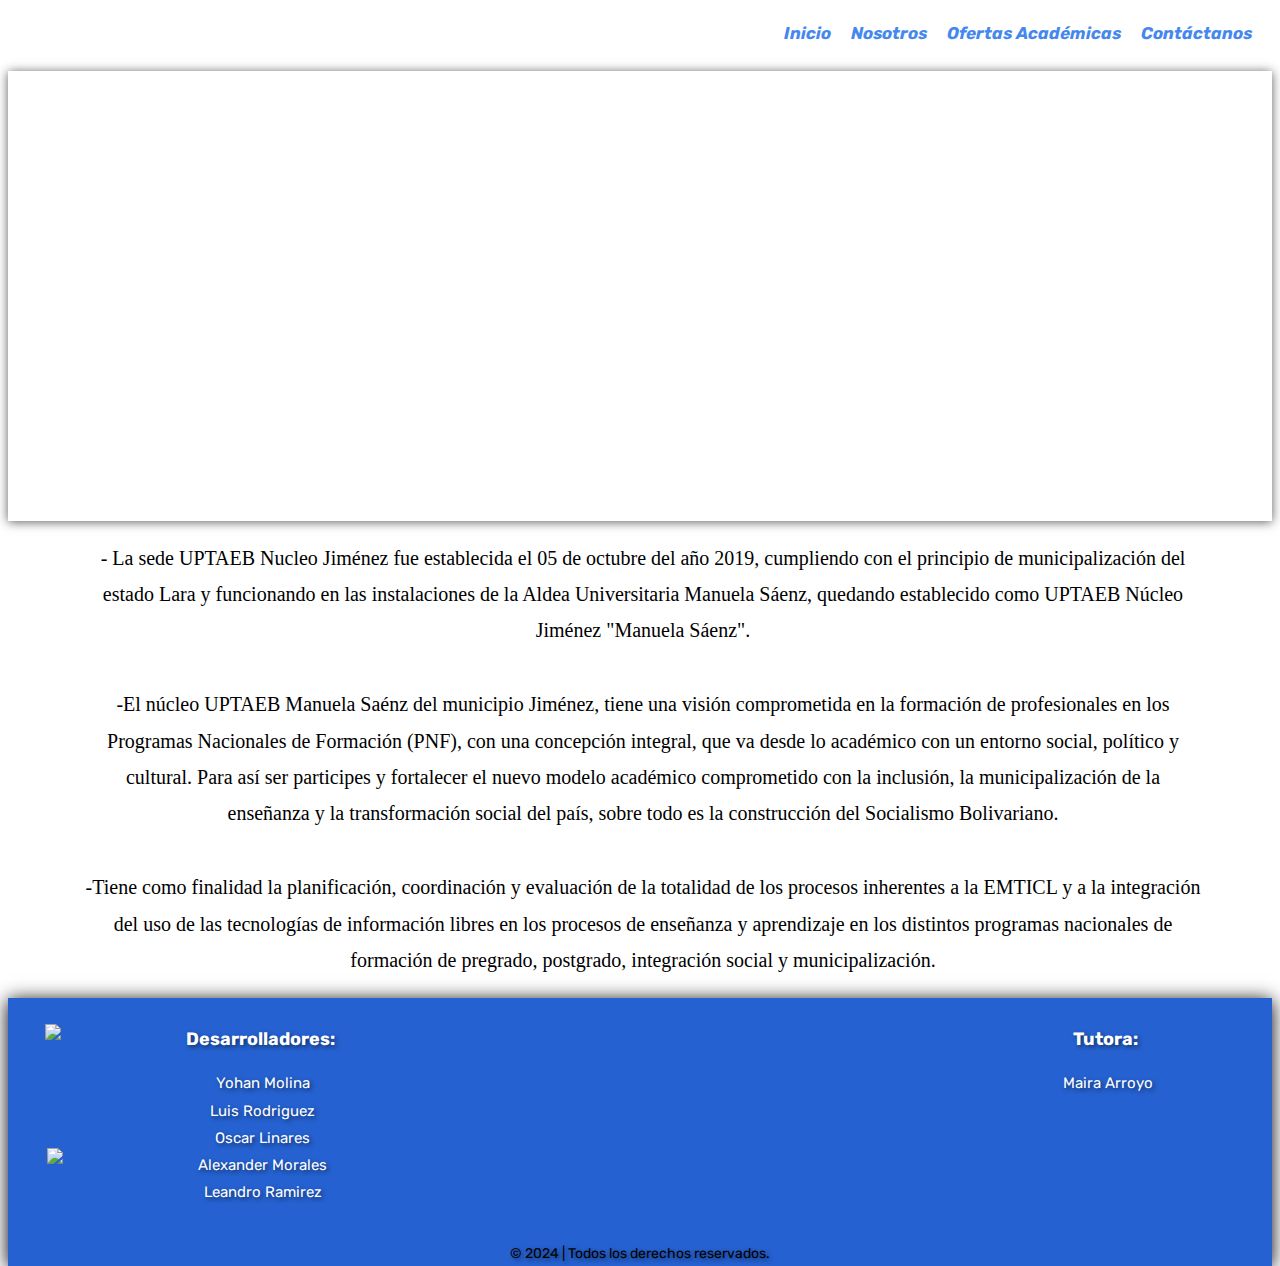
==== commit fbe9792e: "Add files via upload" ====
--- a/about.html
+++ b/about.html
@@ -22,7 +22,8 @@
     
     <!-- Site CSS -->
     <link rel="stylesheet" href="styles.css">
-   
+    <!-- fonts -->  
+    <link href="https://fonts.googleapis.com/css2?family=Rubik:wght@400;700&display=swap" rel="stylesheet">   
 
 </head>
 <body class="host_version"> 
@@ -109,7 +110,7 @@
                         <p>Maira Arroyo</p>
                     </div>  
                 </div>  
-                <p class="copyright">&copy; 2024 | Todos los derechos reservados.</p>  
+                <p class="copyright">&copy; 2024 | Todos los derechos reservados.</p>
             </div>  
         </footer>  
 </body>
--- a/styles.css
+++ b/styles.css
@@ -1,5 +1,5 @@
 * {
-	font-family: "Rubik", sans-serif;
+	font-family: "Rubik", sans-serif, ;
 }
 
 body {
@@ -144,27 +144,27 @@
  display: block; /* Hacer que los enlaces ocupen todo el ancho */  
 }  
 
-.dropdown-item1:hover{
-  background: #02af45;
+.dropdown-item1:hover{ /* deporte */
+  background: #02af45; /* verde*/
   color: white;
 }
-.dropdown-item2:hover{
-  background: #E41818;
+.dropdown-item2:hover{ /* informatica */
+  background: #001aff; /* azul */
   color: white;
 }
 
-.dropdown-item3:hover{
-  background: #001aff;
+.dropdown-item3:hover{ /* administracion */
+  background: #720000; /* vinotinto */
   color: white;
 }
 
-.dropdown-item4:hover{
-  background: #720000;
+.dropdown-item4:hover{ /* agro */
+  background: #0DE235; /* verde agro*/
   color: white;
 }
 
-.dropdown-item5:hover{
-  background: #0DE235;
+.dropdown-item5:hover{ /* contaduria */
+  background: #E41818; /* rojo */  
   color: white;
 }
 
@@ -1336,6 +1336,8 @@
   font-size: 15px;
 margin-left: 90px;
 }
+
+
 .social-icons {
     list-style: none;
     padding: 0;
@@ -1678,6 +1680,36 @@
   background: #16219b;
 }
 
+@import url('https://fonts.googleapis.com/css2?family=Open+Sans:wght@400;700&display=swap');
+.box {  
+    display: flex; /* Usar flexbox para centrar los elementos */  
+    flex-direction: column; /* Asegura que los elementos se alineen en columna */  
+    align-items: center; /* Centrar horizontalmente */  
+    margin-top: 110px; /* Margen superior */  
+}  
+
+.red-social {  
+    display: flex; /* Usar flexbox en la sección de redes sociales */  
+    justify-content: center; /* Centrar los botones horizontalmente */  
+    flex-wrap: wrap; /* Permitir que los botones se envuelvan si es necesario */  
+}  
+
+.red-social a {  
+    display: inline-block;  
+    text-decoration: none;  
+    width: 45px;  
+    height: 45px;  
+    line-height: 45px;  
+    color: #fff;  
+    margin-right: 10px;  
+    background-color: #0e2653;  
+    text-align: center;  
+    transition: all 300ms ease;  
+}  
+
+.red-social a:hover {  
+    color: aqua;  
+}
 
 .ubicacion img{
   margin-left: 400px;
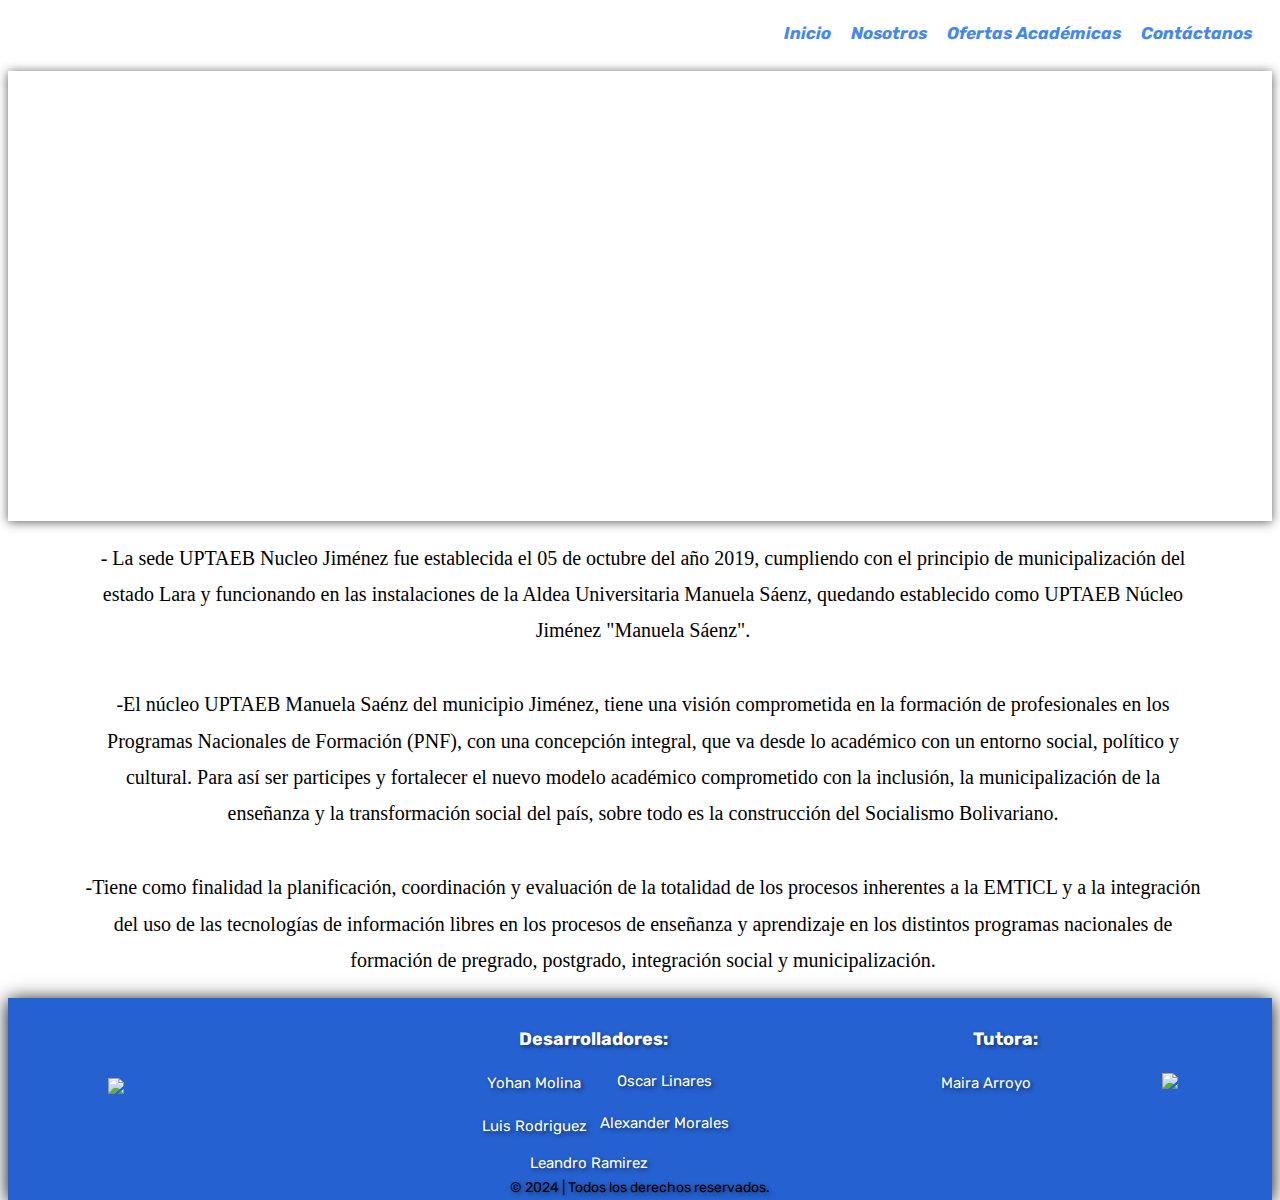
==== commit 82016fb1: "Add files via upload" ====
--- a/about.html
+++ b/about.html
@@ -24,6 +24,7 @@
     <link rel="stylesheet" href="styles.css">
     <!-- fonts -->  
     <link href="https://fonts.googleapis.com/css2?family=Rubik:wght@400;700&display=swap" rel="stylesheet">   
+    <link href="https://fonts.googleapis.com/css2?family=Dancing+Script&display=swap" rel="stylesheet">
 
 </head>
 <body class="host_version"> 
@@ -95,9 +96,21 @@
         <footer>  
             <div class="container">  
                 <div class="row">  
-                    <div class="col devs">  
-                        <h3>Desarrolladores:</h3>  
-                        <p>Yohan Molina<br>Luis Rodriguez<br>Oscar Linares<br>Alexander Morales<br>Leandro Ramirez</p>  
+                    <div class="col devs"> 
+                      <section class="desarrolladores">
+                        <h3>Desarrolladores:</h3> 
+                        <div class="desarrolladores1">
+                            <p>Yohan Molina</p> 
+                            <p>Luis Rodriguez</p>
+                         </div>
+                         <div class="desarrolladores2">
+                            <p>Oscar Linares</p>                        
+                            <p>Alexander Morales</p>
+                         </div>
+                         <div class="desarrolladores3">
+                            <p>Leandro Ramirez</p>  
+                         </div>
+                        </section>
                     </div>  
                     <div class="col">  
                         <img class="footerlogo" src="images/logo-para-footer.png">  
@@ -105,12 +118,14 @@
                     <div class="col2">  
                         <img class="footerlogo2" src="images/logo-para-footer-2.png">  
                     </div>  
-                    <div class="col tutor">  
+                    <div class="col tutor">
+                        <div class="tutora">  
                         <h3>Tutora:</h3>
                         <p>Maira Arroyo</p>
+                    </div>
                     </div>  
                 </div>  
-                <p class="copyright">&copy; 2024 | Todos los derechos reservados.</p>
+                <p class="copyright">&copy; 2024 | Todos los derechos reservados.</p>  
             </div>  
         </footer>  
 </body>
--- a/styles.css
+++ b/styles.css
@@ -1284,15 +1284,17 @@
     FOOTER
 -------------------------------------------------------------------*/
 .footerlogo{
-width: 70%;
-margin-left: -920px;
+width: 12%;
+margin-top: 50px;
+margin-left: 380px;
+position: absolute;
 
 }
 
 .footerlogo2{
-width: 30%;
-margin-top: 150px;
-margin-left: -1465px;
+width: 50%;
+margin-top: 80px;
+margin-left: -1665px;
 position: relative;
 
 }
@@ -1329,7 +1331,7 @@
 }
 
 .col h3{
-  margin-left: 85px;
+  margin-left: 129px;
 }
 
 .col p{
@@ -1352,6 +1354,33 @@
     text-align: center;
     margin-top: 20px;
 }
+
+.desarrolladores{
+  margin-left: 300px;
+}
+
+
+.desarrolladores1{
+  margin-left: -80px;
+}
+
+.desarrolladores2{
+  position:absolute;
+  margin-left: 120px;
+  margin-top: -102px
+}
+
+.desarrolladores3{
+  position:absolute;
+  margin-left: 50px;
+  margin-top: -20px;
+}
+
+
+.tutora{
+  margin-left: -350px;
+}
+
 
 
 /* FOOTER QUERY's */
